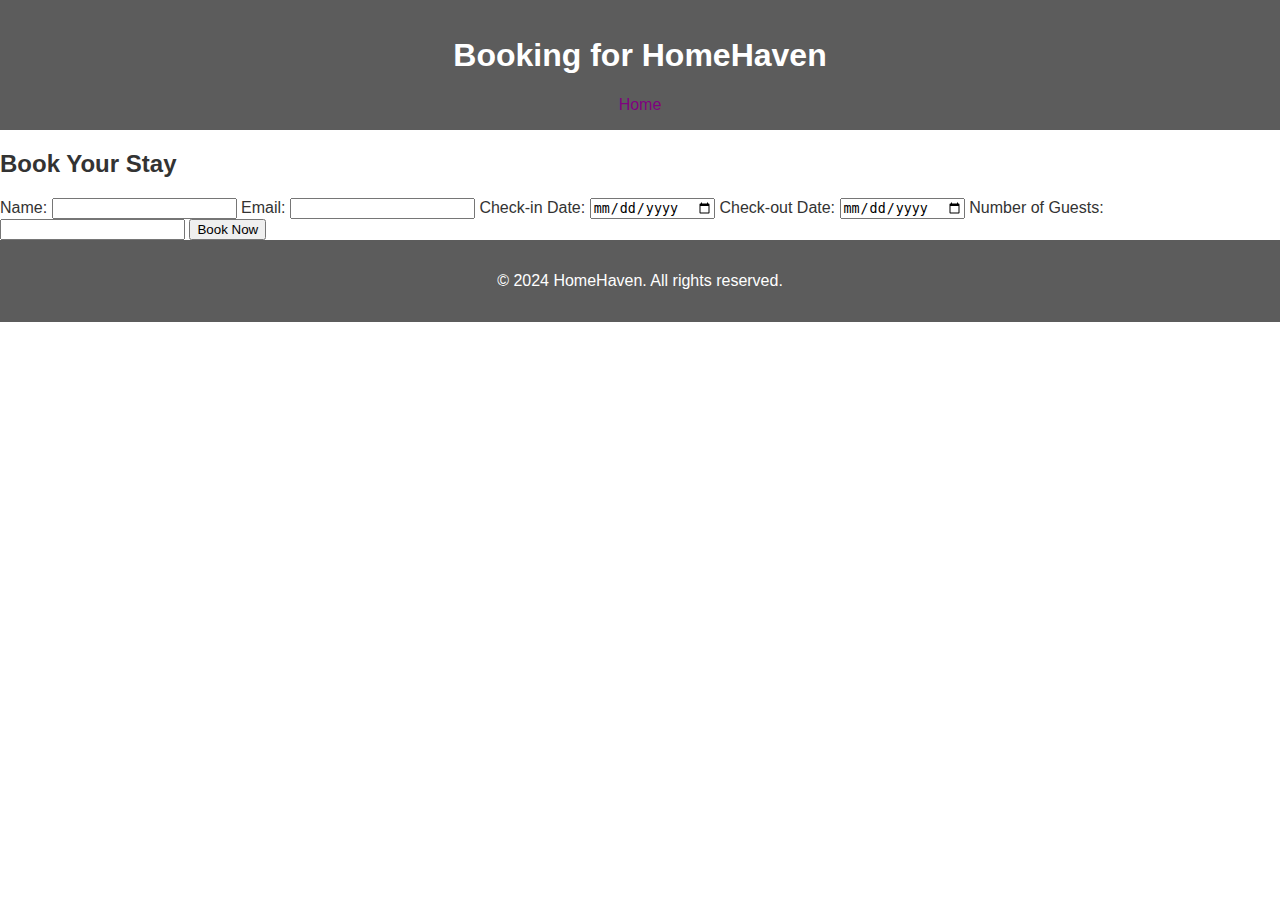
==== booking.html @ b78aa04e "Initial commit" ====
<!DOCTYPE html>
<html lang="en">
<head>
    <meta charset="UTF-8">
    <meta name="viewport" content="width=device-width, initial-scale=1.0">
    <title>HomeHaven - Booking</title>
    <link rel="stylesheet" href="styles.css">
</head>
<body>
    <!-- Header Section -->
    <header>
        <h1>Booking for HomeHaven</h1>
        <nav>
            <ul>
                <li><a href="index.html">Home</a></li>
            </ul>
        </nav>
    </header>

    <!-- Main Content -->
    <main>
        <h2>Book Your Stay</h2>
        <!-- Success Message -->
        <div id="success-message" style="display:none; color: green; margin-bottom: 20px;"></div>
        <!-- Booking Form -->
        <form id="booking-form">
            <label for="name">Name:</label>
            <input type="text" id="name" name="name" required>

            <label for="email">Email:</label>
            <input type="email" id="email" name="email" required>

            <label for="check-in">Check-in Date:</label>
            <input type="date" id="check-in" name="check-in" required>

            <label for="check-out">Check-out Date:</label>
            <input type="date" id="check-out" name="check-out" required>

            <label for="guests">Number of Guests:</label>
            <input type="number" id="guests" name="guests" required>

            <!-- Hidden input to capture the listing name -->
            <input type="hidden" id="listing" name="listing">

            <button type="submit">Book Now</button>
        </form>
    </main>

    <!-- Footer Section -->
    <footer>
        <p>&copy; 2024 HomeHaven. All rights reserved.</p>
    </footer>

    <script src="scripts.js"></script>
    <script>
        document.addEventListener('DOMContentLoaded', function() {
            const bookingForm = document.getElementById('booking-form');
            bookingForm.addEventListener('submit', function(event) {
                event.preventDefault();

                const name = bookingForm.name.value;
                const email = bookingForm.email.value;
                const checkIn = bookingForm['check-in'].value;
                const checkOut = bookingForm['check-out'].value;
                const guests = bookingForm.guests.value;
                const listing = bookingForm.listing.value;

                const booking = { name, email, checkIn, checkOut, guests, listing };
                localStorage.setItem('pendingBooking', JSON.stringify(booking));
                window.location.href = 'register.html';
            });

            const params = new URLSearchParams(window.location.search);
            const listing = params.get('listing') || localStorage.getItem('pendingBooking') && JSON.parse(localStorage.getItem('pendingBooking')).listing;
            document.getElementById('listing').value = listing;
        });
    </script>
</body>
</html>
---- styles.css ----
/* General Styles */
body {
    font-family: Arial, sans-serif;
    margin: 0;
    padding: 0;
    background: url('background.jpg') no-repeat center center/cover;
    background-size: cover;
    background-attachment: fixed;
    color: #333;
}

/* Header Styles */
header {
    background-color: rgba(51, 51, 51, 0.8);
    color: white;
    padding: 1em 0;
    text-align: center;
}

header nav ul {
    list-style: none;
    padding: 0;
    margin: 0;
    display: flex;
    justify-content: center;
}

header nav ul li {
    position: relative;
    margin: 0 1em;
}

header nav ul li a {
    color: purple;
    text-decoration: none;
}

/* Dropdown Menu Styles */
header nav ul li .dropdown-content {
    display: none;
    position: absolute;
    left: 0;
    background-color: rgba(255, 255, 255, 0.9);
    min-width: 160px;
    box-shadow: 0 8px 16px rgba(0, 0, 0, 0.2);
    z-index: 1;
}

header nav ul li .dropdown-content li {
    display: block;
    margin: 0;
}

header nav ul li .dropdown-content li a {
    color: black;
    padding: 12px 16px;
    text-decoration: none;
    display: block;
    text-align: left;
}

header nav ul li .dropdown-content li a:hover {
    background-color: #ddd;
}

header nav ul li:hover .dropdown-content {
    display: block;
    top: 100%;
}

/* Hero Section Styles */
#hero {
    color: white;
    text-align: center;
    padding: 5em 0;
}

/* Listings Section Styles */
#listings {
    padding: 2em;
    background-color: rgba(255, 255, 255, 0.8);
    margin: 2em;
    border-radius: 10px;
}

.listing {
    margin-bottom: 1.5em;
    padding: 1em;
    background-color: rgba(226, 226, 226, 0.8);
    border-radius: 5px;
}

/* Footer Styles */
footer {
    background-color: rgba(51, 51, 51, 0.8);
    color: white;
    text-align: center;
    padding: 1em 0;
}

/* Responsive Styles */
@media (max-width: 600px) {
    header nav ul {
        flex-direction: column;
    }

    header nav ul li {
        margin: 0.5em 0;
    }

    #hero {
        padding: 2em 0;
    }

    .listing {
        padding: 0.5em;
    }
}
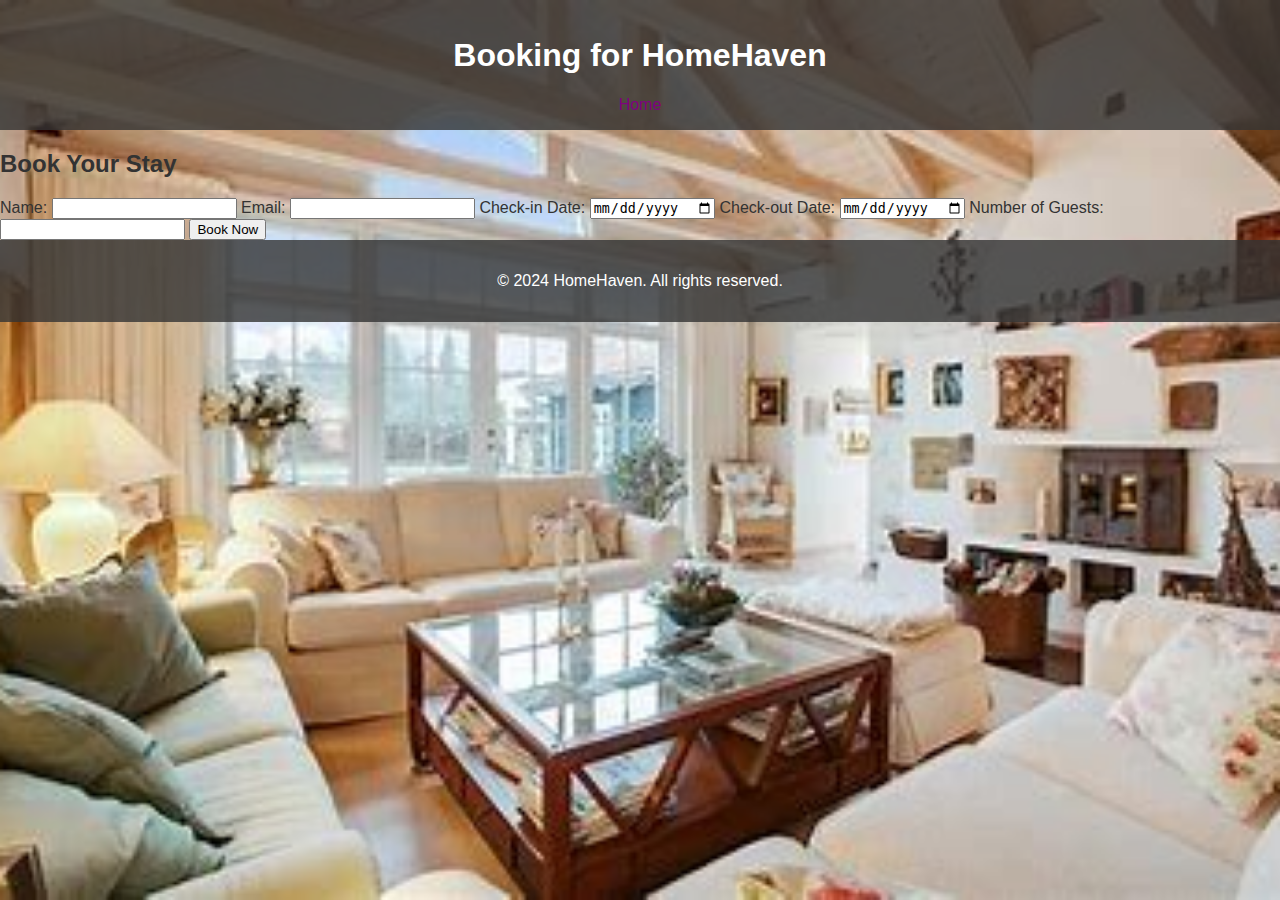
==== commit 55e42961: "Add files via upload" ====
--- a/booking.html
+++ b/booking.html
@@ -1,79 +1,79 @@
-<!DOCTYPE html>
-<html lang="en">
-<head>
-    <meta charset="UTF-8">
-    <meta name="viewport" content="width=device-width, initial-scale=1.0">
-    <title>HomeHaven - Booking</title>
-    <link rel="stylesheet" href="styles.css">
-</head>
-<body>
-    <!-- Header Section -->
-    <header>
-        <h1>Booking for HomeHaven</h1>
-        <nav>
-            <ul>
-                <li><a href="index.html">Home</a></li>
-            </ul>
-        </nav>
-    </header>
-
-    <!-- Main Content -->
-    <main>
-        <h2>Book Your Stay</h2>
-        <!-- Success Message -->
-        <div id="success-message" style="display:none; color: green; margin-bottom: 20px;"></div>
-        <!-- Booking Form -->
-        <form id="booking-form">
-            <label for="name">Name:</label>
-            <input type="text" id="name" name="name" required>
-
-            <label for="email">Email:</label>
-            <input type="email" id="email" name="email" required>
-
-            <label for="check-in">Check-in Date:</label>
-            <input type="date" id="check-in" name="check-in" required>
-
-            <label for="check-out">Check-out Date:</label>
-            <input type="date" id="check-out" name="check-out" required>
-
-            <label for="guests">Number of Guests:</label>
-            <input type="number" id="guests" name="guests" required>
-
-            <!-- Hidden input to capture the listing name -->
-            <input type="hidden" id="listing" name="listing">
-
-            <button type="submit">Book Now</button>
-        </form>
-    </main>
-
-    <!-- Footer Section -->
-    <footer>
-        <p>&copy; 2024 HomeHaven. All rights reserved.</p>
-    </footer>
-
-    <script src="scripts.js"></script>
-    <script>
-        document.addEventListener('DOMContentLoaded', function() {
-            const bookingForm = document.getElementById('booking-form');
-            bookingForm.addEventListener('submit', function(event) {
-                event.preventDefault();
-
-                const name = bookingForm.name.value;
-                const email = bookingForm.email.value;
-                const checkIn = bookingForm['check-in'].value;
-                const checkOut = bookingForm['check-out'].value;
-                const guests = bookingForm.guests.value;
-                const listing = bookingForm.listing.value;
-
-                const booking = { name, email, checkIn, checkOut, guests, listing };
-                localStorage.setItem('pendingBooking', JSON.stringify(booking));
-                window.location.href = 'register.html';
-            });
-
-            const params = new URLSearchParams(window.location.search);
-            const listing = params.get('listing') || localStorage.getItem('pendingBooking') && JSON.parse(localStorage.getItem('pendingBooking')).listing;
-            document.getElementById('listing').value = listing;
-        });
-    </script>
-</body>
-</html>
+<!DOCTYPE html>
+<html lang="en">
+<head>
+    <meta charset="UTF-8">
+    <meta name="viewport" content="width=device-width, initial-scale=1.0">
+    <title>HomeHaven - Booking</title>
+    <link rel="stylesheet" href="styles.css">
+</head>
+<body>
+    <!-- Header Section -->
+    <header>
+        <h1>Booking for HomeHaven</h1>
+        <nav>
+            <ul>
+                <li><a href="index.html">Home</a></li>
+            </ul>
+        </nav>
+    </header>
+
+    <!-- Main Content -->
+    <main>
+        <h2>Book Your Stay</h2>
+        <!-- Success Message -->
+        <div id="success-message" style="display:none; color: green; margin-bottom: 20px;"></div>
+        <!-- Booking Form -->
+        <form id="booking-form">
+            <label for="name">Name:</label>
+            <input type="text" id="name" name="name" required>
+
+            <label for="email">Email:</label>
+            <input type="email" id="email" name="email" required>
+
+            <label for="check-in">Check-in Date:</label>
+            <input type="date" id="check-in" name="check-in" required>
+
+            <label for="check-out">Check-out Date:</label>
+            <input type="date" id="check-out" name="check-out" required>
+
+            <label for="guests">Number of Guests:</label>
+            <input type="number" id="guests" name="guests" required>
+
+            <!-- Hidden input to capture the listing name -->
+            <input type="hidden" id="listing" name="listing">
+
+            <button type="submit">Book Now</button>
+        </form>
+    </main>
+
+    <!-- Footer Section -->
+    <footer>
+        <p>&copy; 2024 HomeHaven. All rights reserved.</p>
+    </footer>
+
+    <script src="scripts.js"></script>
+    <script>
+        document.addEventListener('DOMContentLoaded', function() {
+            const bookingForm = document.getElementById('booking-form');
+            bookingForm.addEventListener('submit', function(event) {
+                event.preventDefault();
+
+                const name = bookingForm.name.value;
+                const email = bookingForm.email.value;
+                const checkIn = bookingForm['check-in'].value;
+                const checkOut = bookingForm['check-out'].value;
+                const guests = bookingForm.guests.value;
+                const listing = bookingForm.listing.value;
+
+                const booking = { name, email, checkIn, checkOut, guests, listing };
+                localStorage.setItem('pendingBooking', JSON.stringify(booking));
+                window.location.href = 'register.html';
+            });
+
+            const params = new URLSearchParams(window.location.search);
+            const listing = params.get('listing') || localStorage.getItem('pendingBooking') && JSON.parse(localStorage.getItem('pendingBooking')).listing;
+            document.getElementById('listing').value = listing;
+        });
+    </script>
+</body>
+</html>
--- a/styles.css
+++ b/styles.css
@@ -1,118 +1,118 @@
-/* General Styles */
-body {
-    font-family: Arial, sans-serif;
-    margin: 0;
-    padding: 0;
-    background: url('background.jpg') no-repeat center center/cover;
-    background-size: cover;
-    background-attachment: fixed;
-    color: #333;
-}
-
-/* Header Styles */
-header {
-    background-color: rgba(51, 51, 51, 0.8);
-    color: white;
-    padding: 1em 0;
-    text-align: center;
-}
-
-header nav ul {
-    list-style: none;
-    padding: 0;
-    margin: 0;
-    display: flex;
-    justify-content: center;
-}
-
-header nav ul li {
-    position: relative;
-    margin: 0 1em;
-}
-
-header nav ul li a {
-    color: purple;
-    text-decoration: none;
-}
-
-/* Dropdown Menu Styles */
-header nav ul li .dropdown-content {
-    display: none;
-    position: absolute;
-    left: 0;
-    background-color: rgba(255, 255, 255, 0.9);
-    min-width: 160px;
-    box-shadow: 0 8px 16px rgba(0, 0, 0, 0.2);
-    z-index: 1;
-}
-
-header nav ul li .dropdown-content li {
-    display: block;
-    margin: 0;
-}
-
-header nav ul li .dropdown-content li a {
-    color: black;
-    padding: 12px 16px;
-    text-decoration: none;
-    display: block;
-    text-align: left;
-}
-
-header nav ul li .dropdown-content li a:hover {
-    background-color: #ddd;
-}
-
-header nav ul li:hover .dropdown-content {
-    display: block;
-    top: 100%;
-}
-
-/* Hero Section Styles */
-#hero {
-    color: white;
-    text-align: center;
-    padding: 5em 0;
-}
-
-/* Listings Section Styles */
-#listings {
-    padding: 2em;
-    background-color: rgba(255, 255, 255, 0.8);
-    margin: 2em;
-    border-radius: 10px;
-}
-
-.listing {
-    margin-bottom: 1.5em;
-    padding: 1em;
-    background-color: rgba(226, 226, 226, 0.8);
-    border-radius: 5px;
-}
-
-/* Footer Styles */
-footer {
-    background-color: rgba(51, 51, 51, 0.8);
-    color: white;
-    text-align: center;
-    padding: 1em 0;
-}
-
-/* Responsive Styles */
-@media (max-width: 600px) {
-    header nav ul {
-        flex-direction: column;
-    }
-
-    header nav ul li {
-        margin: 0.5em 0;
-    }
-
-    #hero {
-        padding: 2em 0;
-    }
-
-    .listing {
-        padding: 0.5em;
-    }
-}
+/* General Styles */
+body {
+    font-family: Arial, sans-serif;
+    margin: 0;
+    padding: 0;
+    background: url('ch5.jpeg') no-repeat center center/cover;
+    background-size: cover;
+    background-attachment: fixed;
+    color: #333;
+}
+
+/* Header Styles */
+header {
+    background-color: rgba(51, 51, 51, 0.8);
+    color: white;
+    padding: 1em 0;
+    text-align: center;
+}
+
+header nav ul {
+    list-style: none;
+    padding: 0;
+    margin: 0;
+    display: flex;
+    justify-content: center;
+}
+
+header nav ul li {
+    position: relative;
+    margin: 0 1em;
+}
+
+header nav ul li a {
+    color: purple;
+    text-decoration: none;
+}
+
+/* Dropdown Menu Styles */
+header nav ul li .dropdown-content {
+    display: none;
+    position: absolute;
+    left: 0;
+    background-color: rgba(255, 255, 255, 0.9);
+    min-width: 160px;
+    box-shadow: 0 8px 16px rgba(0, 0, 0, 0.2);
+    z-index: 1;
+}
+
+header nav ul li .dropdown-content li {
+    display: block;
+    margin: 0;
+}
+
+header nav ul li .dropdown-content li a {
+    color: black;
+    padding: 12px 16px;
+    text-decoration: none;
+    display: block;
+    text-align: left;
+}
+
+header nav ul li .dropdown-content li a:hover {
+    background-color: #ddd;
+}
+
+header nav ul li:hover .dropdown-content {
+    display: block;
+    top: 100%;
+}
+
+/* Hero Section Styles */
+#hero {
+    color: white;
+    text-align: center;
+    padding: 5em 0;
+}
+
+/* Listings Section Styles */
+#listings {
+    padding: 2em;
+    background-color: rgba(255, 255, 255, 0.8);
+    margin: 2em;
+    border-radius: 10px;
+}
+
+.listing {
+    margin-bottom: 1.5em;
+    padding: 1em;
+    background-color: rgba(226, 226, 226, 0.8);
+    border-radius: 5px;
+}
+
+/* Footer Styles */
+footer {
+    background-color: rgba(51, 51, 51, 0.8);
+    color: white;
+    text-align: center;
+    padding: 1em 0;
+}
+
+/* Responsive Styles */
+@media (max-width: 600px) {
+    header nav ul {
+        flex-direction: column;
+    }
+
+    header nav ul li {
+        margin: 0.5em 0;
+    }
+
+    #hero {
+        padding: 2em 0;
+    }
+
+    .listing {
+        padding: 0.5em;
+    }
+}
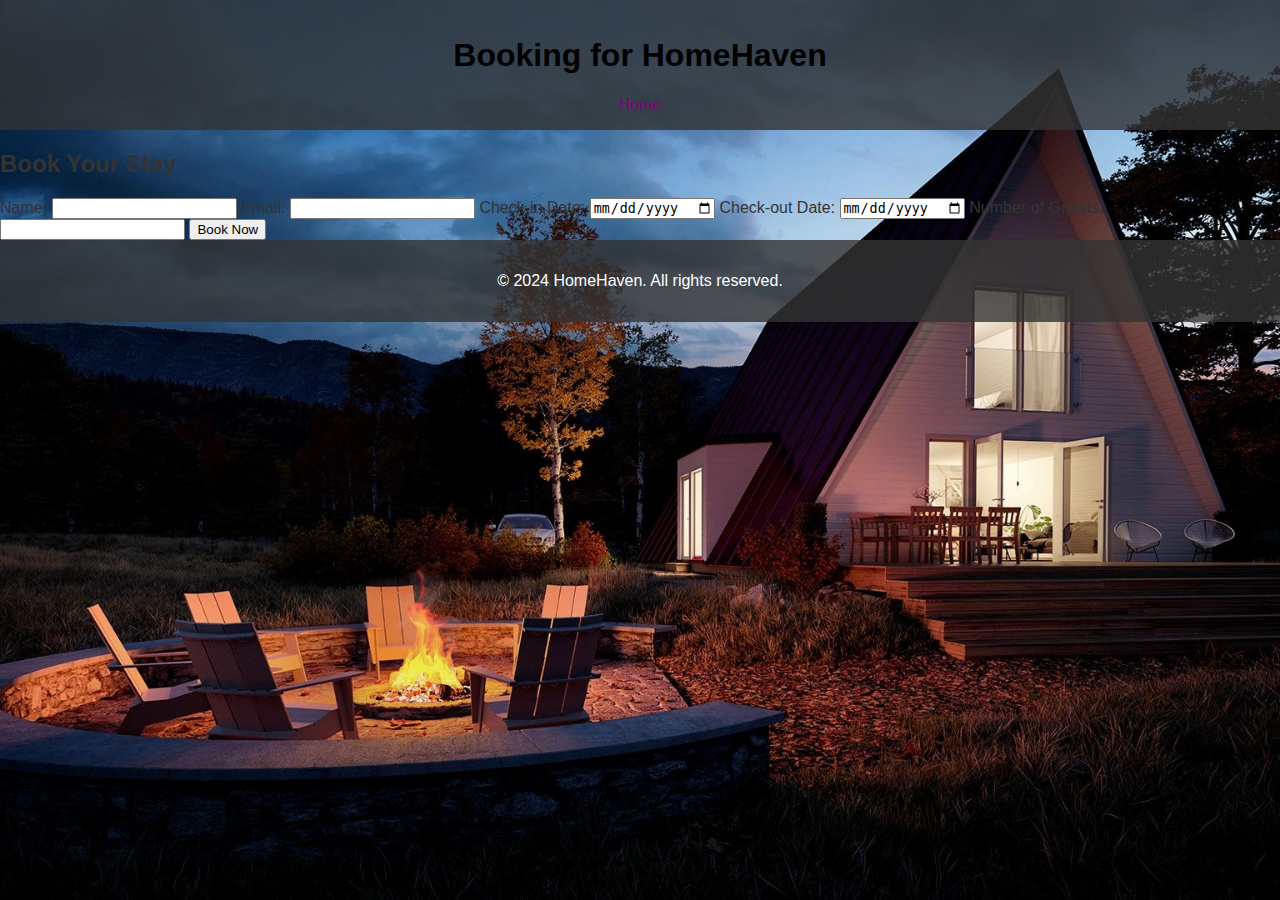
==== commit 9db60f8b: "Add files via upload" ====
--- a/booking.html
+++ b/booking.html
@@ -65,6 +65,16 @@
                 const guests = bookingForm.guests.value;
                 const listing = bookingForm.listing.value;
 
+                if (!name || !email || !checkIn || !checkOut || !guests) {
+                    alert('Please fill out all fields.');
+                    return;
+                }
+
+                if (new Date(checkIn) >= new Date(checkOut)) {
+                    alert('Check-out date must be after check-in date.');
+                    return;
+                }
+
                 const booking = { name, email, checkIn, checkOut, guests, listing };
                 localStorage.setItem('pendingBooking', JSON.stringify(booking));
                 window.location.href = 'register.html';
--- a/styles.css
+++ b/styles.css
@@ -3,7 +3,7 @@
     font-family: Arial, sans-serif;
     margin: 0;
     padding: 0;
-    background: url('ch5.jpeg') no-repeat center center/cover;
+    background: url('ch7.jpg') no-repeat center center/cover;
     background-size: cover;
     background-attachment: fixed;
     color: #333;
@@ -12,7 +12,7 @@
 /* Header Styles */
 header {
     background-color: rgba(51, 51, 51, 0.8);
-    color: white;
+    color: black;
     padding: 1em 0;
     text-align: center;
 }
@@ -73,6 +73,7 @@
     color: white;
     text-align: center;
     padding: 5em 0;
+    background: rgba(0, 0, 0, 0.5);
 }
 
 /* Listings Section Styles */
